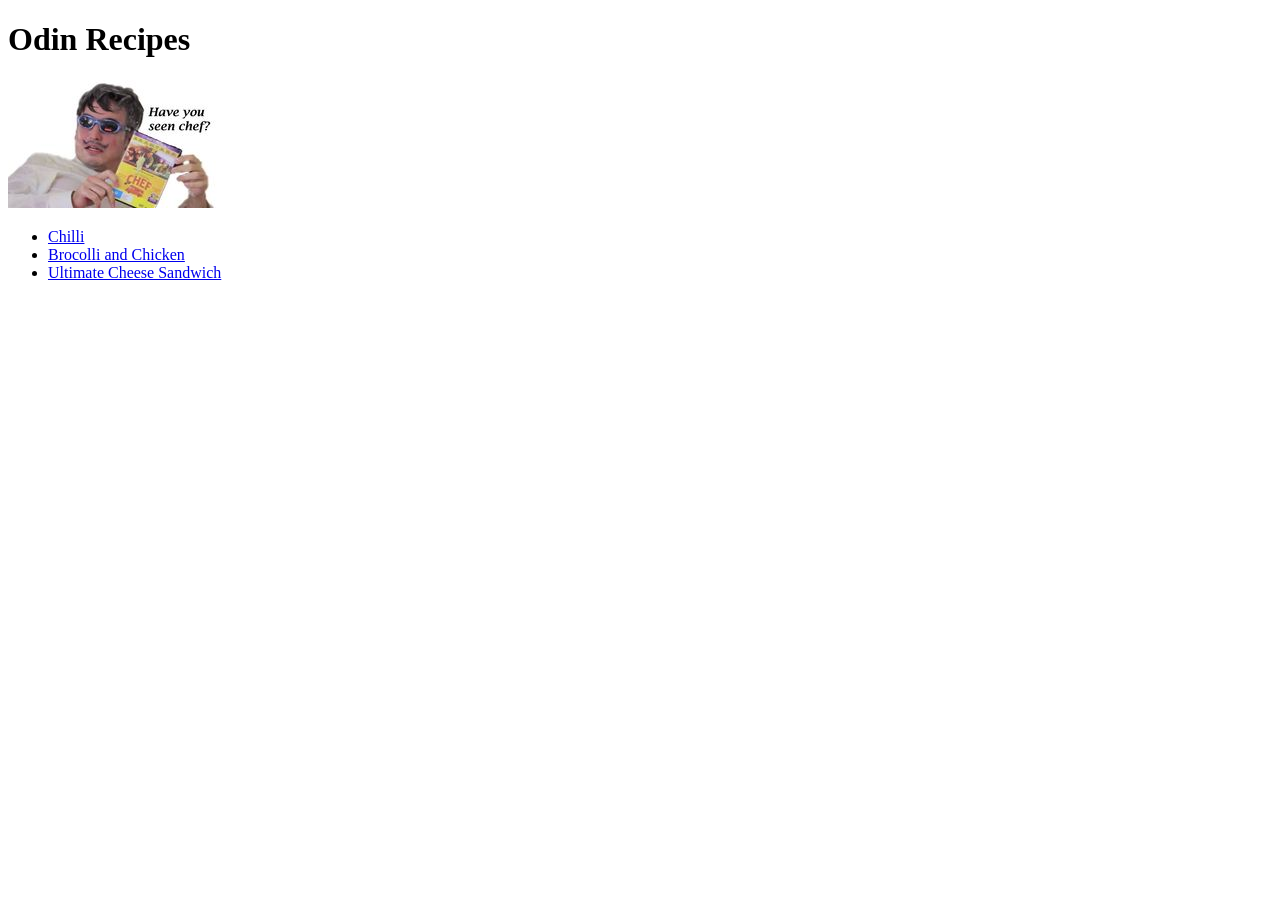
==== index.html @ 2fc06352 "Add chilli.html, brocolli and chicken.html, cheese sandwich.html, index.html and all images" ====
<!DOCTYPE html>
<html lang="en">
    <head>
        <title>Odin Recipes</title>
        <meta charset="utf-8">
    </head>
    <body>
        <h1>Odin Recipes</h1>
        <img src="images/chef2.jpg" alt="a chef">
        <ul>
            <li><a href="/recipes/chilli.html">Chilli</a></li>
            <li><a href="/recipes/Brocolli-chicken.html">Brocolli and Chicken</a></li>
            <li><a href="/recipes/cheese-sandwich.html">Ultimate Cheese Sandwich</title>
        </ul>
    </body>
</html>
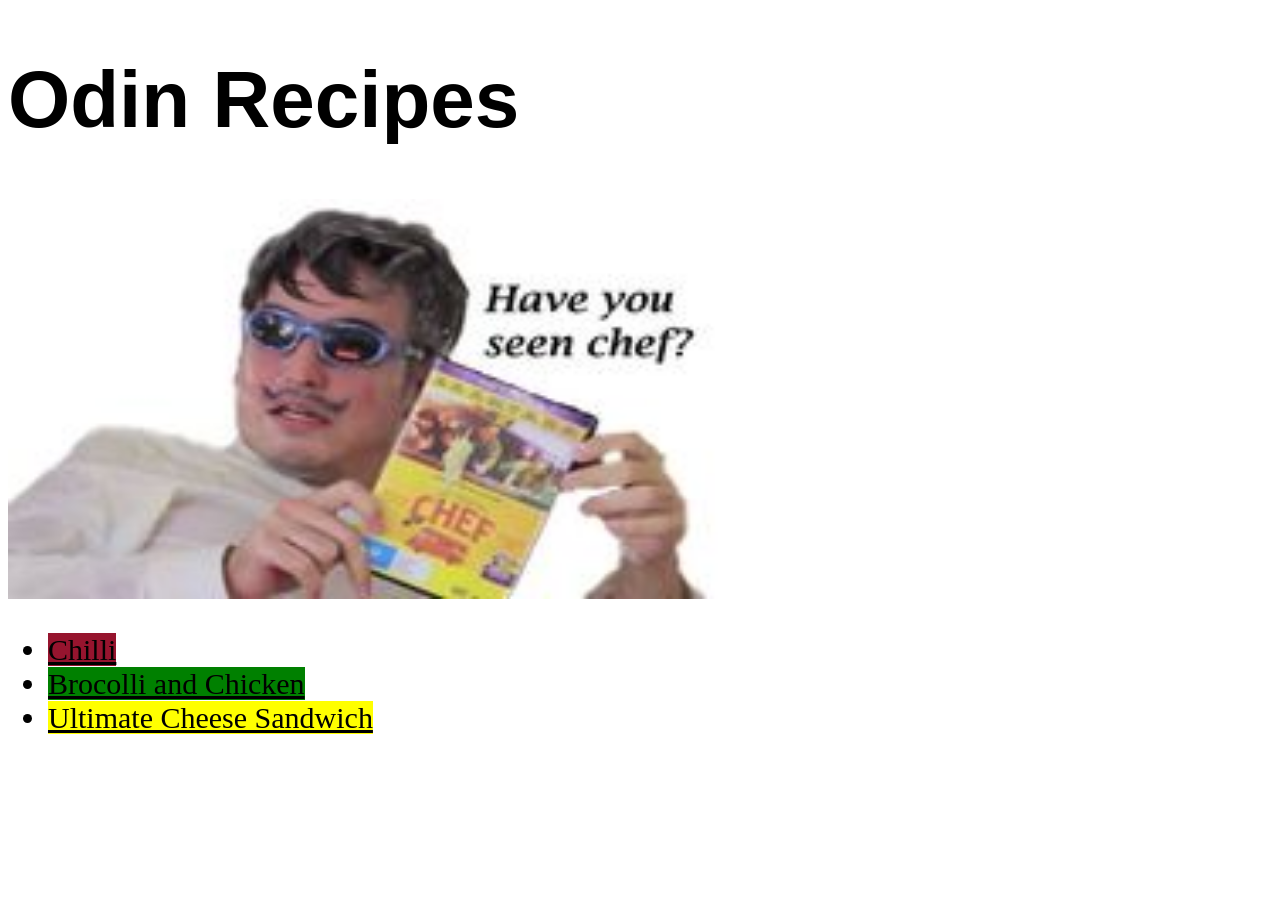
==== commit a7706c54: "Colour, text sizing, image sizing added. alll with external css" ====
--- a/index.html
+++ b/index.html
@@ -1,16 +1,17 @@
 <!DOCTYPE html>
 <html lang="en">
     <head>
+        <link rel="stylesheet" href="styles.css">
         <title>Odin Recipes</title>
         <meta charset="utf-8">
     </head>
     <body>
-        <h1>Odin Recipes</h1>
-        <img src="images/chef2.jpg" alt="a chef">
-        <ul>
-            <li><a href="/recipes/chilli.html">Chilli</a></li>
-            <li><a href="/recipes/Brocolli-chicken.html">Brocolli and Chicken</a></li>
-            <li><a href="/recipes/cheese-sandwich.html">Ultimate Cheese Sandwich</title>
+        <h1 class ="home title">Odin Recipes</h1>
+        <img id="chef" src="images/chef2.jpg" alt="a chef">
+        <ul class="recipe-link">
+            <li ><a class="home-chilli" href="/recipes/chilli.html">Chilli</a></li>
+            <li ><a class="home-brocolli" href="/recipes/Brocolli-chicken.html">Brocolli and Chicken</a></li>
+            <li ><a class="home-cheese" href="/recipes/cheese-sandwich.html">Ultimate Cheese Sandwich</title>
         </ul>
     </body>
 </html>
--- a/styles.css
+++ b/styles.css
@@ -0,0 +1,67 @@
+.home.title {
+    font-size: 80px;
+    font-family:'Lucida Sans', 'Lucida Sans Regular', 'Lucida Grande', 'Lucida Sans Unicode', Geneva, Verdana, sans-serif;
+
+}
+
+#chef {
+    height: 400px;
+    width: 800px;
+   
+}
+
+.recipe-link {
+    font-size: 30px;
+}
+
+.home-chilli {
+    background-color: rgb(150, 20, 46);
+    color: black;
+}
+
+.home-brocolli {
+    background-color: green;
+    color: black;
+}
+
+.home-cheese {
+    background-color: yellow;
+    color: black;
+}
+
+.home-page {
+    font-size: 50px;
+    font-weight: 900;
+}
+
+.chilli .image {
+    width: 800px;
+    height: 400px;
+}
+
+.cheese .image {
+    width: 800px;
+    height: 400px;
+}
+
+.brocolli .image {
+    width: 800px;
+    height: 400px;
+}
+
+.chilli {
+    background-color: rgb(122, 19, 40);
+}
+
+.brocolli {
+    background-color: green;
+}
+
+.cheese {
+    background-color: yellow;
+}
+.title {
+    font-size: 80px;
+}
+
+
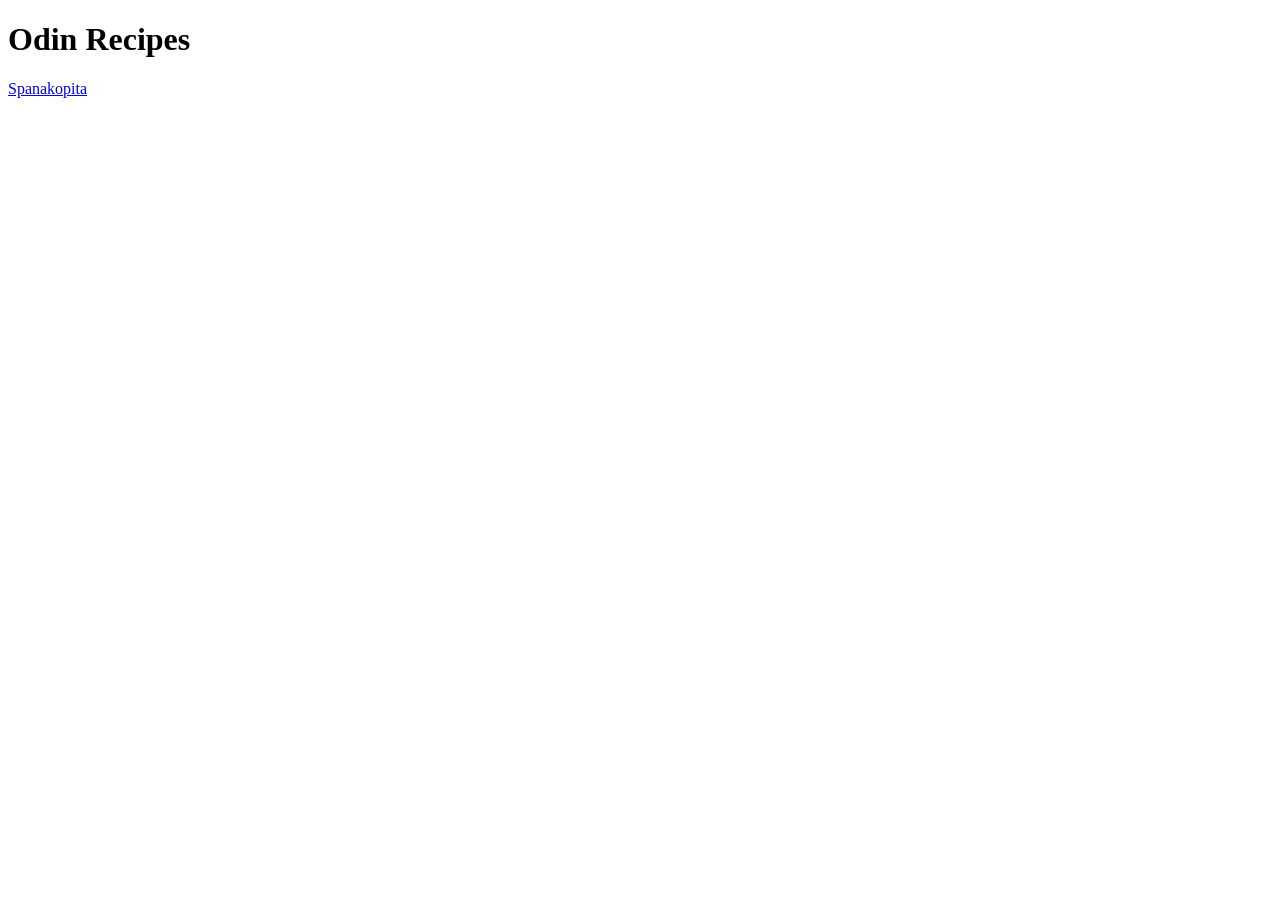
==== commit 64dd3997: "Add anchor link to index.html and Add title to spanakopita.html" ====
--- a/index.html
+++ b/index.html
@@ -1,17 +1,13 @@
 <!DOCTYPE html>
 <html lang="en">
-    <head>
-        <link rel="stylesheet" href="styles.css">
-        <title>Odin Recipes</title>
-        <meta charset="utf-8">
-    </head>
-    <body>
-        <h1 class ="home title">Odin Recipes</h1>
-        <img id="chef" src="images/chef2.jpg" alt="a chef">
-        <ul class="recipe-link">
-            <li ><a class="home-chilli" href="/recipes/chilli.html">Chilli</a></li>
-            <li ><a class="home-brocolli" href="/recipes/Brocolli-chicken.html">Brocolli and Chicken</a></li>
-            <li ><a class="home-cheese" href="/recipes/cheese-sandwich.html">Ultimate Cheese Sandwich</title>
-        </ul>
-    </body>
+<head>
+    <meta charset="UTF-8">
+    <meta http-equiv="X-UA-Compatible" content="IE=edge">
+    <meta name="viewport" content="width=device-width, initial-scale=1.0">
+    <title>Document</title>
+</head>
+<body>
+    <h1>Odin Recipes</h1>
+    <a href="/recipes/spanakopita.html">Spanakopita</a>
+</body>
 </html>
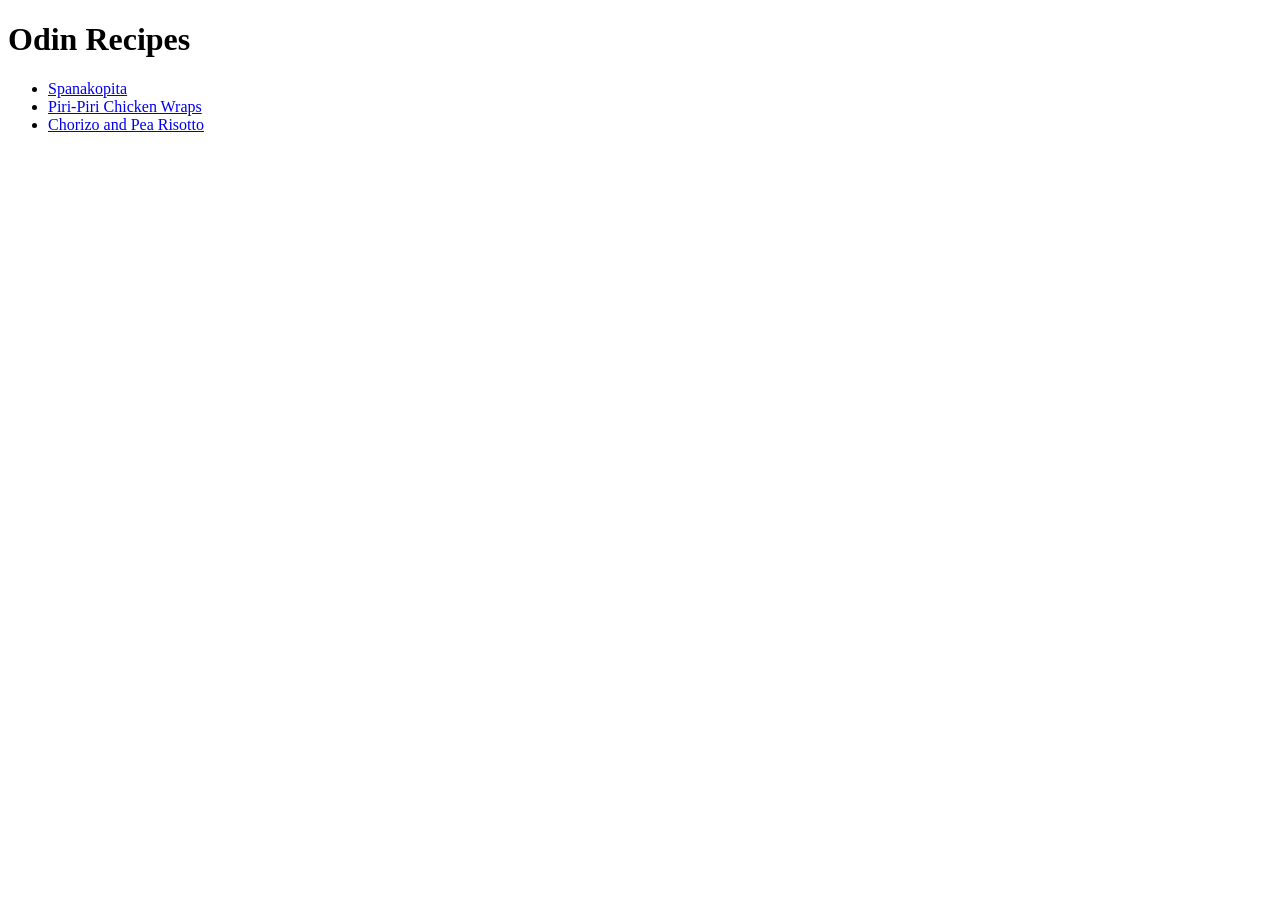
==== commit 64a25a67: "oops" ====
--- a/index.html
+++ b/index.html
@@ -4,10 +4,14 @@
     <meta charset="UTF-8">
     <meta http-equiv="X-UA-Compatible" content="IE=edge">
     <meta name="viewport" content="width=device-width, initial-scale=1.0">
-    <title>Document</title>
+    <title> Home</title>
 </head>
 <body>
     <h1>Odin Recipes</h1>
-    <a href="/recipes/spanakopita.html">Spanakopita</a>
+    <ul>
+        <li><a href="./recipes/spanakopita.html">Spanakopita</a></li>
+        <li><a href="./recipes/piripiri.html">Piri-Piri Chicken Wraps</a></li>
+        <li><a href="./recipes/choriz-pea-risotto.html">Chorizo and Pea Risotto</a></li>
+    </ul>
 </body>
 </html>
